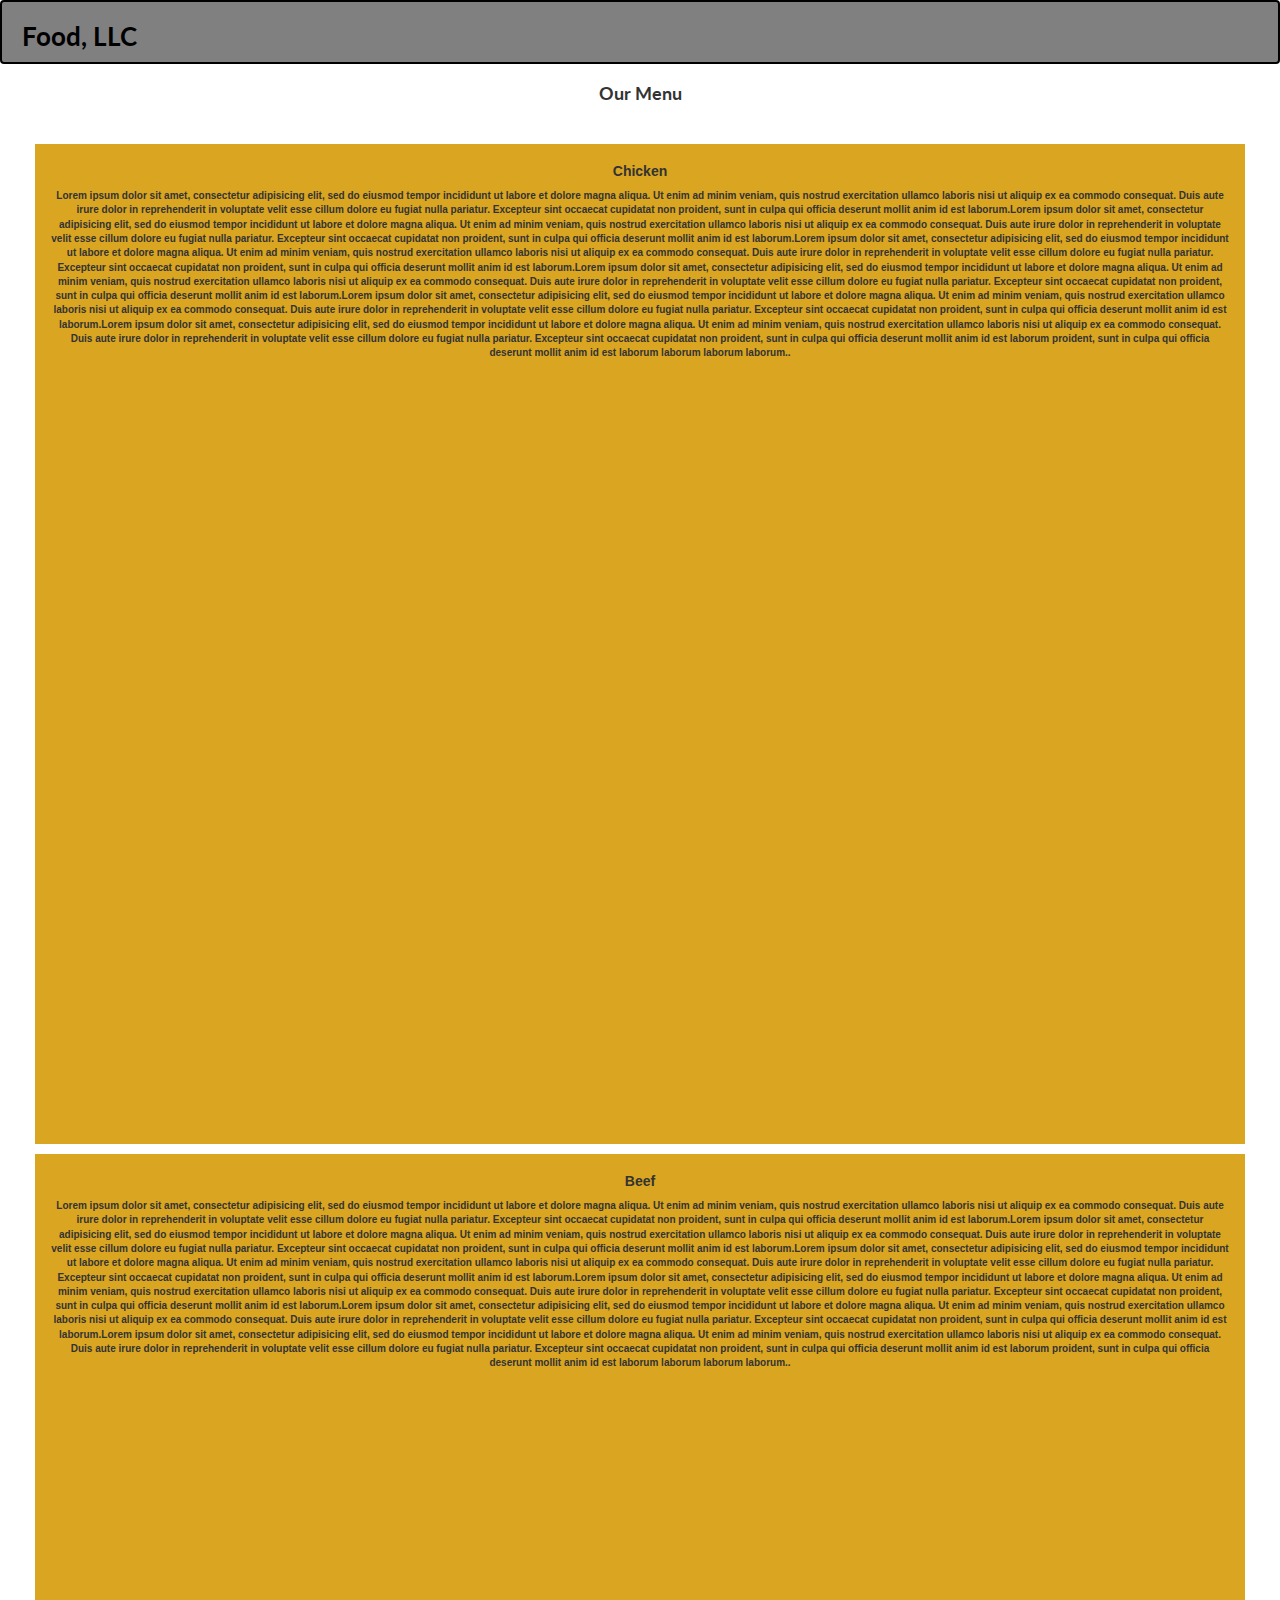
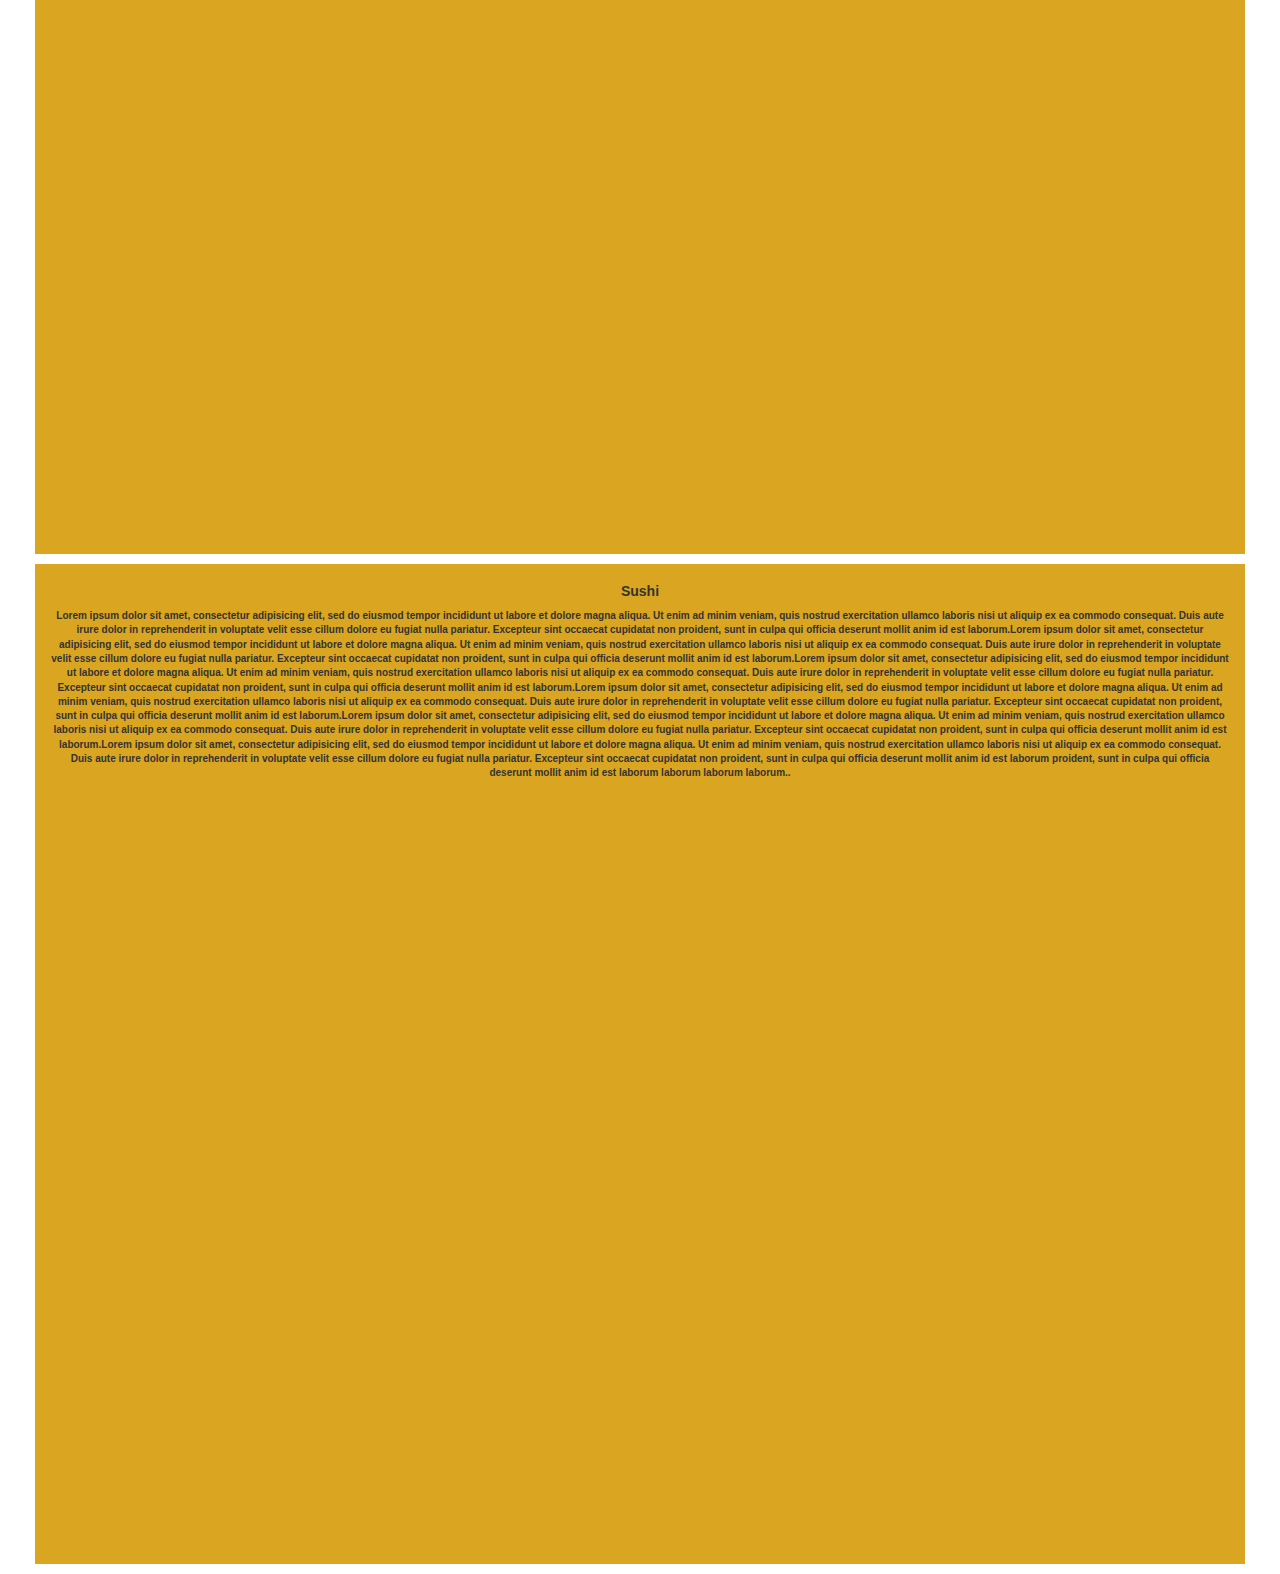
==== module3-solution/index.html @ b43a5b6b "Assignment 3 completed" ====
<!DOCTYPE html>
		<html>
		<head>
			<meta charset="utf-8">
			<meta http-equiv="X-UA-Compatible" content="IE=edge">
			<meta name="viewport" content="width=device-width, initial-scale=1">
			<title>Assignment Solution for Module 3</title>
			<link rel="stylesheet" href="css/bootstrap.min.css">
			<link rel="stylesheet" href="css/styles.css">
			<link href="https://fonts.googleapis.com/css?family=Lato:400,700" rel="stylesheet">
		</head>
		<body>
			<header>
				<nav id="header-nav" class="navbar navbar-default">
					<div class="container-fluid">
						<div class="navbar-header">
							<a class="navbar-brand" href="new.html">
								<h1>
									Food, LLC
								</h1>
							</a>	
							<button type="button" class="navbar-toggle collapsed" data-toggle="collapse" data-target="#collapsable-nav" aria-expanded="false">
								<span class="sr-only">Toggle navigation</span>
								<span class="icon-bar"></span>
								<span class="icon-bar"></span>
								<span class="icon-bar"></span>
							</button>		
						</div>

						<div id="collapsable-nav" class="collapse navbar-collapse">
							<ul id="nav-list" class="nav navbar-nav navbar-right">
								<li>
									<a class="visible-xs" href="#">
										<span class="sr-only"></span>
										Chicken
									</a>
								</li>
								<li>
									<a class="visible-xs" href="#">
										<span class="sr-only"></span>
										Beef
									</a>
								</li>
								<li>
									<a class="visible-xs" href="#">
										<span class="sr-only"></span>
										Sushi
									</a>
								</li>
							</ul>
						</div>
					</nav>
				</header> <!-- header -->

				<h1 class="text-center">Our Menu</h1>

				<div id="maincontent">
					<div class="container-fluid">
						<div id="section" class="col-xs-12">
							<h2 class="text-center">Chicken</h2>
							<p>Lorem ipsum dolor sit amet, consectetur adipisicing elit, sed do eiusmod
								tempor incididunt ut labore et dolore magna aliqua. Ut enim ad minim veniam,
								quis nostrud exercitation ullamco laboris nisi ut aliquip ex ea commodo
								consequat. Duis aute irure dolor in reprehenderit in voluptate velit esse
								cillum dolore eu fugiat nulla pariatur. Excepteur sint occaecat cupidatat non
								proident, sunt in culpa qui officia deserunt mollit anim id est laborum.Lorem ipsum dolor sit amet, consectetur adipisicing elit, sed do eiusmod tempor incididunt ut labore et dolore magna aliqua. Ut enim ad minim veniam,
								quis nostrud exercitation ullamco laboris nisi ut aliquip ex ea commodo
								consequat. Duis aute irure dolor in reprehenderit in voluptate velit esse
								cillum dolore eu fugiat nulla pariatur. Excepteur sint occaecat cupidatat non
								proident, sunt in culpa qui officia deserunt mollit anim id est laborum.Lorem ipsum dolor sit amet, consectetur adipisicing elit, sed do eiusmod
								tempor incididunt ut labore et dolore magna aliqua. Ut enim ad minim veniam,
								quis nostrud exercitation ullamco laboris nisi ut aliquip ex ea commodo
								consequat. Duis aute irure dolor in reprehenderit in voluptate velit esse
								cillum dolore eu fugiat nulla pariatur. Excepteur sint occaecat cupidatat non
								proident, sunt in culpa qui officia deserunt mollit anim id est laborum.Lorem ipsum dolor sit amet, consectetur adipisicing elit, sed do eiusmod
								tempor incididunt ut labore et dolore magna aliqua. Ut enim ad minim veniam,
								quis nostrud exercitation ullamco laboris nisi ut aliquip ex ea commodo
								consequat. Duis aute irure dolor in reprehenderit in voluptate velit esse
								cillum dolore eu fugiat nulla pariatur. Excepteur sint occaecat cupidatat non
								proident, sunt in culpa qui officia deserunt mollit anim id est laborum.Lorem ipsum dolor sit amet, consectetur adipisicing elit, sed do eiusmod
								tempor incididunt ut labore et dolore magna aliqua. Ut enim ad minim veniam,
								quis nostrud exercitation ullamco laboris nisi ut aliquip ex ea commodo
								consequat. Duis aute irure dolor in reprehenderit in voluptate velit esse
								cillum dolore eu fugiat nulla pariatur. Excepteur sint occaecat cupidatat non
								proident, sunt in culpa qui officia deserunt mollit anim id est laborum.Lorem ipsum dolor sit amet, consectetur adipisicing elit, sed do eiusmod
								tempor incididunt ut labore et dolore magna aliqua. Ut enim ad minim veniam,
								quis nostrud exercitation ullamco laboris nisi ut aliquip ex ea commodo
								consequat. Duis aute irure dolor in reprehenderit in voluptate velit esse
								cillum dolore eu fugiat nulla pariatur. Excepteur sint occaecat cupidatat non
							proident, sunt in culpa qui officia deserunt mollit anim id est laborum proident, sunt in culpa qui officia deserunt mollit anim id est laborum laborum laborum laborum..</p>
						</div>
						<div id="section" class="col-xs-12">
							<h2 class="text-center">Beef</h2>
							<p>Lorem ipsum dolor sit amet, consectetur adipisicing elit, sed do eiusmod
								tempor incididunt ut labore et dolore magna aliqua. Ut enim ad minim veniam,
								quis nostrud exercitation ullamco laboris nisi ut aliquip ex ea commodo
								consequat. Duis aute irure dolor in reprehenderit in voluptate velit esse
								cillum dolore eu fugiat nulla pariatur. Excepteur sint occaecat cupidatat non
								proident, sunt in culpa qui officia deserunt mollit anim id est laborum.Lorem ipsum dolor sit amet, consectetur adipisicing elit, sed do eiusmod tempor incididunt ut labore et dolore magna aliqua. Ut enim ad minim veniam,
								quis nostrud exercitation ullamco laboris nisi ut aliquip ex ea commodo
								consequat. Duis aute irure dolor in reprehenderit in voluptate velit esse
								cillum dolore eu fugiat nulla pariatur. Excepteur sint occaecat cupidatat non
								proident, sunt in culpa qui officia deserunt mollit anim id est laborum.Lorem ipsum dolor sit amet, consectetur adipisicing elit, sed do eiusmod
								tempor incididunt ut labore et dolore magna aliqua. Ut enim ad minim veniam,
								quis nostrud exercitation ullamco laboris nisi ut aliquip ex ea commodo
								consequat. Duis aute irure dolor in reprehenderit in voluptate velit esse
								cillum dolore eu fugiat nulla pariatur. Excepteur sint occaecat cupidatat non
								proident, sunt in culpa qui officia deserunt mollit anim id est laborum.Lorem ipsum dolor sit amet, consectetur adipisicing elit, sed do eiusmod
								tempor incididunt ut labore et dolore magna aliqua. Ut enim ad minim veniam,
								quis nostrud exercitation ullamco laboris nisi ut aliquip ex ea commodo
								consequat. Duis aute irure dolor in reprehenderit in voluptate velit esse
								cillum dolore eu fugiat nulla pariatur. Excepteur sint occaecat cupidatat non
								proident, sunt in culpa qui officia deserunt mollit anim id est laborum.Lorem ipsum dolor sit amet, consectetur adipisicing elit, sed do eiusmod
								tempor incididunt ut labore et dolore magna aliqua. Ut enim ad minim veniam,
								quis nostrud exercitation ullamco laboris nisi ut aliquip ex ea commodo
								consequat. Duis aute irure dolor in reprehenderit in voluptate velit esse
								cillum dolore eu fugiat nulla pariatur. Excepteur sint occaecat cupidatat non
								proident, sunt in culpa qui officia deserunt mollit anim id est laborum.Lorem ipsum dolor sit amet, consectetur adipisicing elit, sed do eiusmod
								tempor incididunt ut labore et dolore magna aliqua. Ut enim ad minim veniam,
								quis nostrud exercitation ullamco laboris nisi ut aliquip ex ea commodo
								consequat. Duis aute irure dolor in reprehenderit in voluptate velit esse
								cillum dolore eu fugiat nulla pariatur. Excepteur sint occaecat cupidatat non
							proident, sunt in culpa qui officia deserunt mollit anim id est laborum proident, sunt in culpa qui officia deserunt mollit anim id est laborum laborum laborum laborum..</p>
						</div>
						<div id="section" class="col-xs-12">
							<h2 class="text-center">Sushi</h2>
							<p>Lorem ipsum dolor sit amet, consectetur adipisicing elit, sed do eiusmod
								tempor incididunt ut labore et dolore magna aliqua. Ut enim ad minim veniam,
								quis nostrud exercitation ullamco laboris nisi ut aliquip ex ea commodo
								consequat. Duis aute irure dolor in reprehenderit in voluptate velit esse
								cillum dolore eu fugiat nulla pariatur. Excepteur sint occaecat cupidatat non
								proident, sunt in culpa qui officia deserunt mollit anim id est laborum.Lorem ipsum dolor sit amet, consectetur adipisicing elit, sed do eiusmod tempor incididunt ut labore et dolore magna aliqua. Ut enim ad minim veniam,
								quis nostrud exercitation ullamco laboris nisi ut aliquip ex ea commodo
								consequat. Duis aute irure dolor in reprehenderit in voluptate velit esse
								cillum dolore eu fugiat nulla pariatur. Excepteur sint occaecat cupidatat non
								proident, sunt in culpa qui officia deserunt mollit anim id est laborum.Lorem ipsum dolor sit amet, consectetur adipisicing elit, sed do eiusmod
								tempor incididunt ut labore et dolore magna aliqua. Ut enim ad minim veniam,
								quis nostrud exercitation ullamco laboris nisi ut aliquip ex ea commodo
								consequat. Duis aute irure dolor in reprehenderit in voluptate velit esse
								cillum dolore eu fugiat nulla pariatur. Excepteur sint occaecat cupidatat non
								proident, sunt in culpa qui officia deserunt mollit anim id est laborum.Lorem ipsum dolor sit amet, consectetur adipisicing elit, sed do eiusmod
								tempor incididunt ut labore et dolore magna aliqua. Ut enim ad minim veniam,
								quis nostrud exercitation ullamco laboris nisi ut aliquip ex ea commodo
								consequat. Duis aute irure dolor in reprehenderit in voluptate velit esse
								cillum dolore eu fugiat nulla pariatur. Excepteur sint occaecat cupidatat non
								proident, sunt in culpa qui officia deserunt mollit anim id est laborum.Lorem ipsum dolor sit amet, consectetur adipisicing elit, sed do eiusmod
								tempor incididunt ut labore et dolore magna aliqua. Ut enim ad minim veniam,
								quis nostrud exercitation ullamco laboris nisi ut aliquip ex ea commodo
								consequat. Duis aute irure dolor in reprehenderit in voluptate velit esse
								cillum dolore eu fugiat nulla pariatur. Excepteur sint occaecat cupidatat non
								proident, sunt in culpa qui officia deserunt mollit anim id est laborum.Lorem ipsum dolor sit amet, consectetur adipisicing elit, sed do eiusmod
								tempor incididunt ut labore et dolore magna aliqua. Ut enim ad minim veniam,
								quis nostrud exercitation ullamco laboris nisi ut aliquip ex ea commodo
								consequat. Duis aute irure dolor in reprehenderit in voluptate velit esse
								cillum dolore eu fugiat nulla pariatur. Excepteur sint occaecat cupidatat non
							proident, sunt in culpa qui officia deserunt mollit anim id est laborum proident, sunt in culpa qui officia deserunt mollit anim id est laborum laborum laborum laborum..</p>
						</div>
					</div>
				</div>
				<!-- jQuery (Bootstrap JS plugins depend on it) -->
				<script src="js/jquery-3.2.1.min.js"></script>
				<script src="js/bootstrap.min.js"></script>
				<script src="js/script.js"></script>

			</body>
			</html>
---- module3-solution/css/styles.css ----
body{
  margin:0;
  padding: 0;
  background-color:white;
  font-family: Arial, Helvetica, sans-serif;
  font-size: 12px;
  font-weight: bold;
}

/*Food LLC*/

#header-nav{
  background-color: gray;
  border:2px solid black;
  padding: 5px;
}

.navbar-brand h1{ /* Restaurant name */
  font-family: 'Lato', sans-serif;
  color:#000000;
  font-size:26px;
  font-weight: bold;
  padding:0px;
  margin-top: 0;	
}


/* Menu Button*/
.navbar-header button.navbar-toggle, .navbar-header .icon-bar {
  border: 2px solid #000000;
}

.navbar-header button.navbar-toggle {
  margin-top: 10px;
}

#nav-list a{
	background-color:#FFD700;
	text-align: center;
  border-bottom: 1px solid black;
}

#nav-list a{
	color: 	#000000;
}

#nav-list a:hover {
  background: #E7E7E7;
}


/* Main Menu*/

#maincontent{
  margin-top: 40px;
  padding:0px 20px 0 20px;
}

h1{
  font-family: 'Lato', sans-serif;
  font-size: 18px;
  font-weight: bold;
  text-align: center;
}

#section{
  font-size: 10px;
  text-align:center;
  background-color: gray;
  height: 1000px;
  margin-bottom: 10px;
}

h2{
  font-size: 14px;
  font-weight: bold;
}
#section {
  background-color: #DAA520;
}
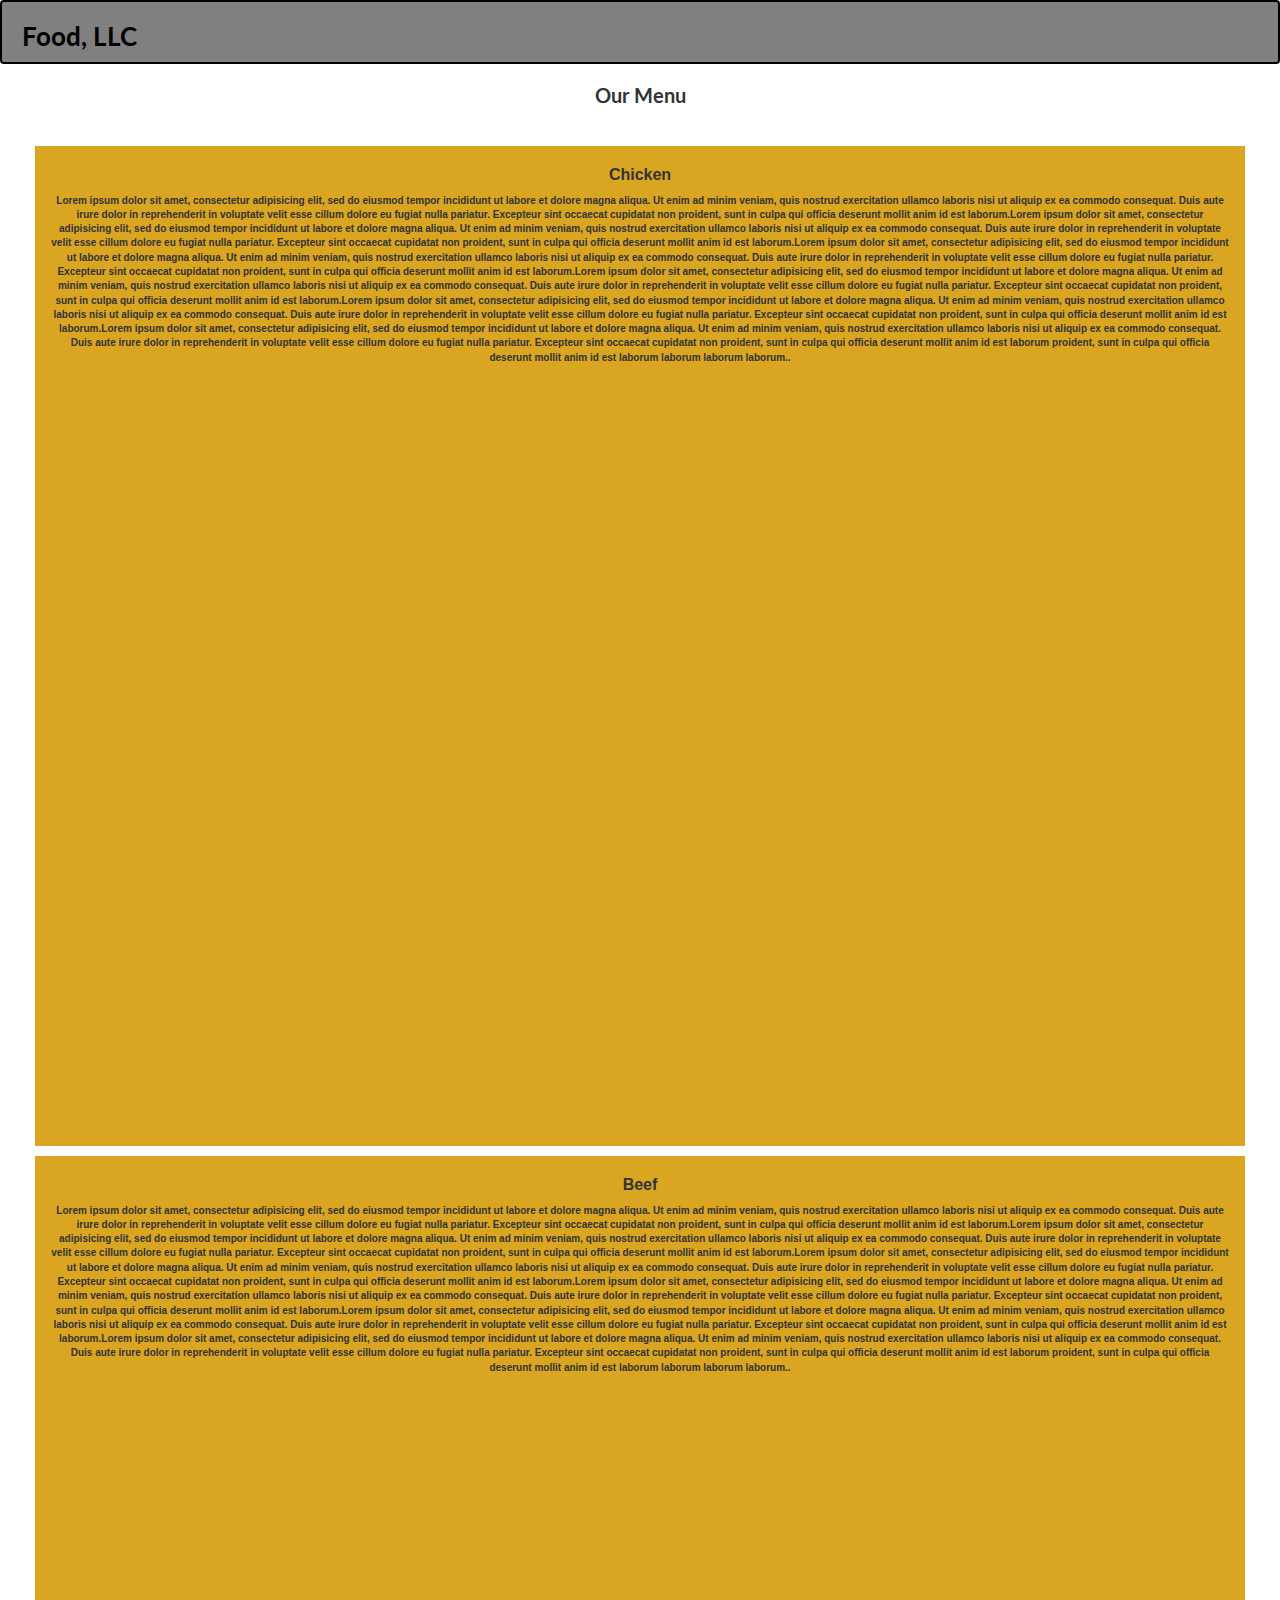
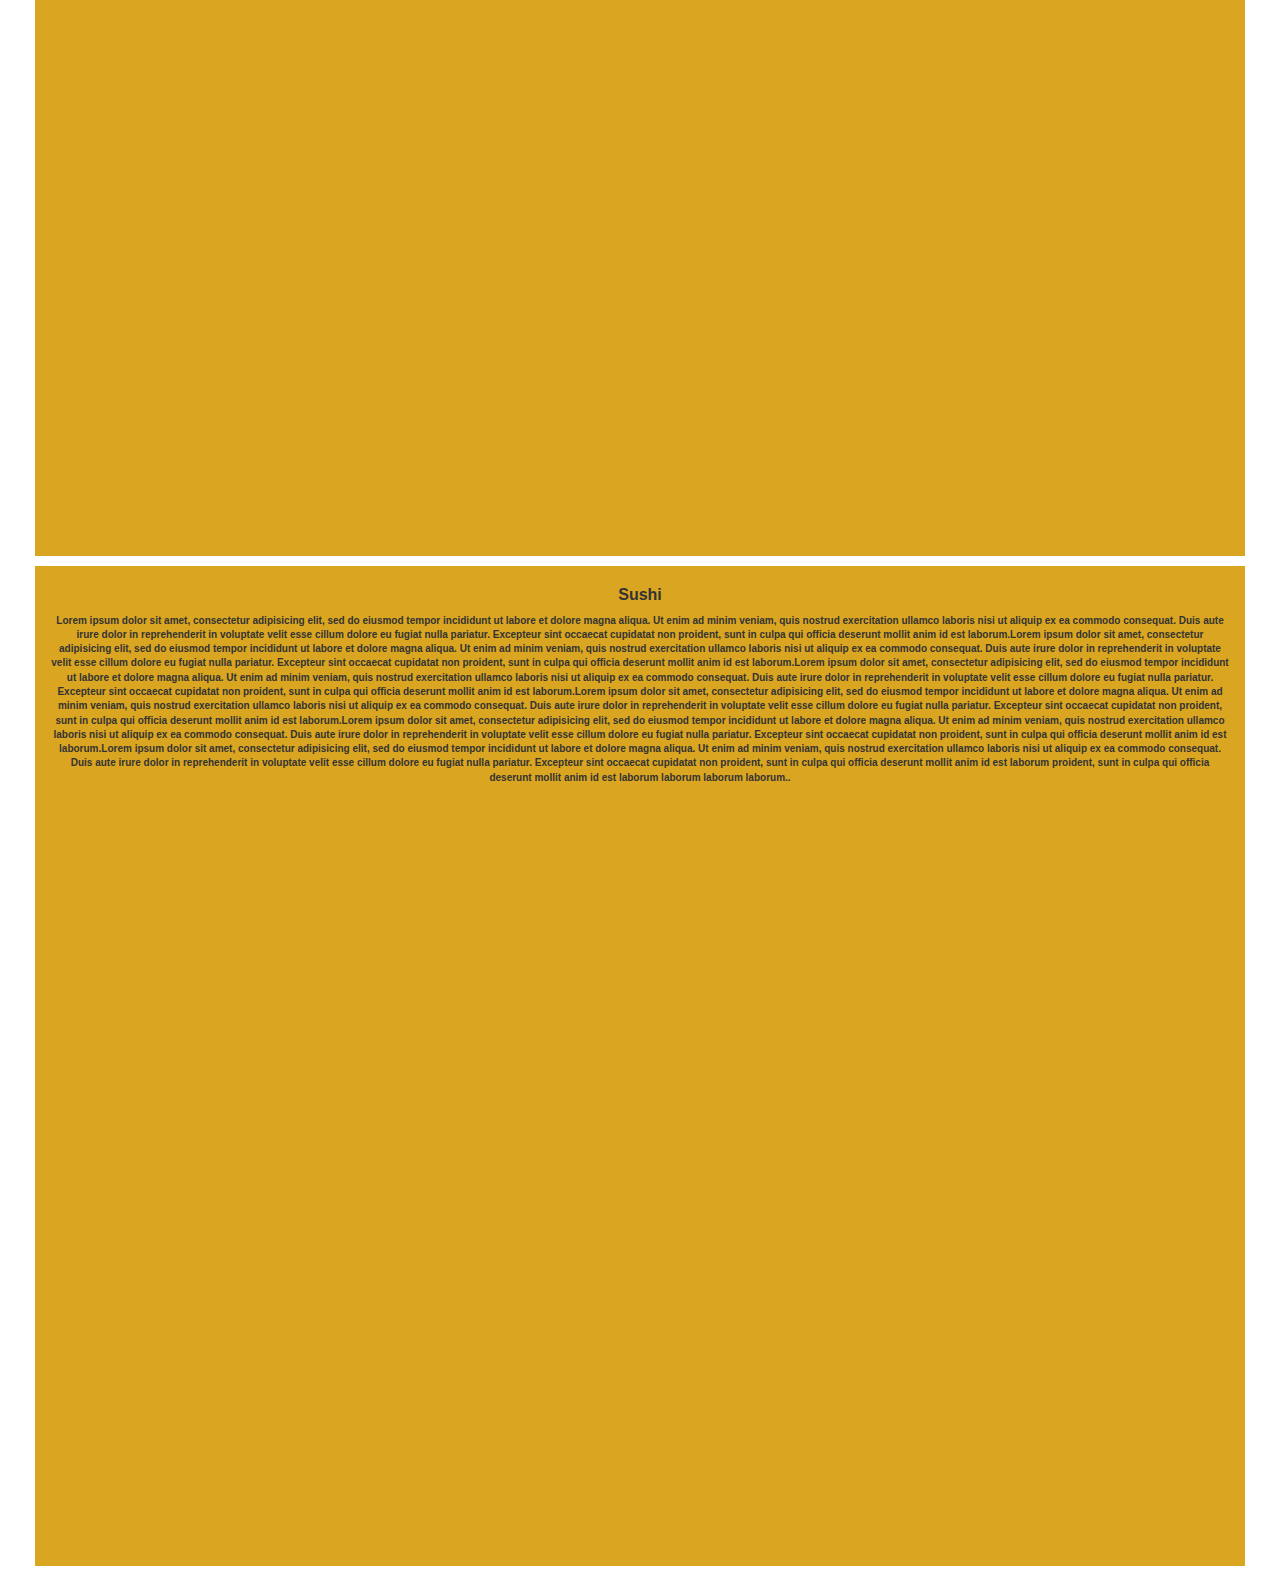
==== commit 608e80bc: "change" ====
--- a/module3-solution/index.html
+++ b/module3-solution/index.html
@@ -30,24 +30,25 @@
 						<div id="collapsable-nav" class="collapse navbar-collapse">
 							<ul id="nav-list" class="nav navbar-nav navbar-right">
 								<li>
-									<a class="visible-xs" href="#">
+									<a class="visible-xs" href="#Chicken">
 										<span class="sr-only"></span>
 										Chicken
 									</a>
 								</li>
 								<li>
-									<a class="visible-xs" href="#">
+									<a class="visible-xs" href="#Beef">
 										<span class="sr-only"></span>
 										Beef
 									</a>
 								</li>
 								<li>
-									<a class="visible-xs" href="#">
+									<a class="visible-xs" href="#Sushi">
 										<span class="sr-only"></span>
 										Sushi
 									</a>
 								</li>
 							</ul>
+						</div>
 						</div>
 					</nav>
 				</header> <!-- header -->
@@ -56,7 +57,7 @@
 
 				<div id="maincontent">
 					<div class="container-fluid">
-						<div id="section" class="col-xs-12">
+						<div id="Chicken" class="col-xs-12">
 							<h2 class="text-center">Chicken</h2>
 							<p>Lorem ipsum dolor sit amet, consectetur adipisicing elit, sed do eiusmod
 								tempor incididunt ut labore et dolore magna aliqua. Ut enim ad minim veniam,
@@ -89,7 +90,7 @@
 								cillum dolore eu fugiat nulla pariatur. Excepteur sint occaecat cupidatat non
 							proident, sunt in culpa qui officia deserunt mollit anim id est laborum proident, sunt in culpa qui officia deserunt mollit anim id est laborum laborum laborum laborum..</p>
 						</div>
-						<div id="section" class="col-xs-12">
+						<div id="Beef" class="col-xs-12">
 							<h2 class="text-center">Beef</h2>
 							<p>Lorem ipsum dolor sit amet, consectetur adipisicing elit, sed do eiusmod
 								tempor incididunt ut labore et dolore magna aliqua. Ut enim ad minim veniam,
@@ -122,7 +123,7 @@
 								cillum dolore eu fugiat nulla pariatur. Excepteur sint occaecat cupidatat non
 							proident, sunt in culpa qui officia deserunt mollit anim id est laborum proident, sunt in culpa qui officia deserunt mollit anim id est laborum laborum laborum laborum..</p>
 						</div>
-						<div id="section" class="col-xs-12">
+						<div id="Sushi" class="col-xs-12">
 							<h2 class="text-center">Sushi</h2>
 							<p>Lorem ipsum dolor sit amet, consectetur adipisicing elit, sed do eiusmod
 								tempor incididunt ut labore et dolore magna aliqua. Ut enim ad minim veniam,
--- a/module3-solution/css/styles.css
+++ b/module3-solution/css/styles.css
@@ -58,23 +58,21 @@
 
 h1{
   font-family: 'Lato', sans-serif;
-  font-size: 18px;
+  font-size: 20px;
   font-weight: bold;
   text-align: center;
 }
 
-#section{
+.col-xs-12{
   font-size: 10px;
   text-align:center;
   background-color: gray;
   height: 1000px;
   margin-bottom: 10px;
+  background-color: #DAA520;
 }
 
 h2{
-  font-size: 14px;
+  font-size: 16px;
   font-weight: bold;
-}
-#section {
-  background-color: #DAA520;
 }